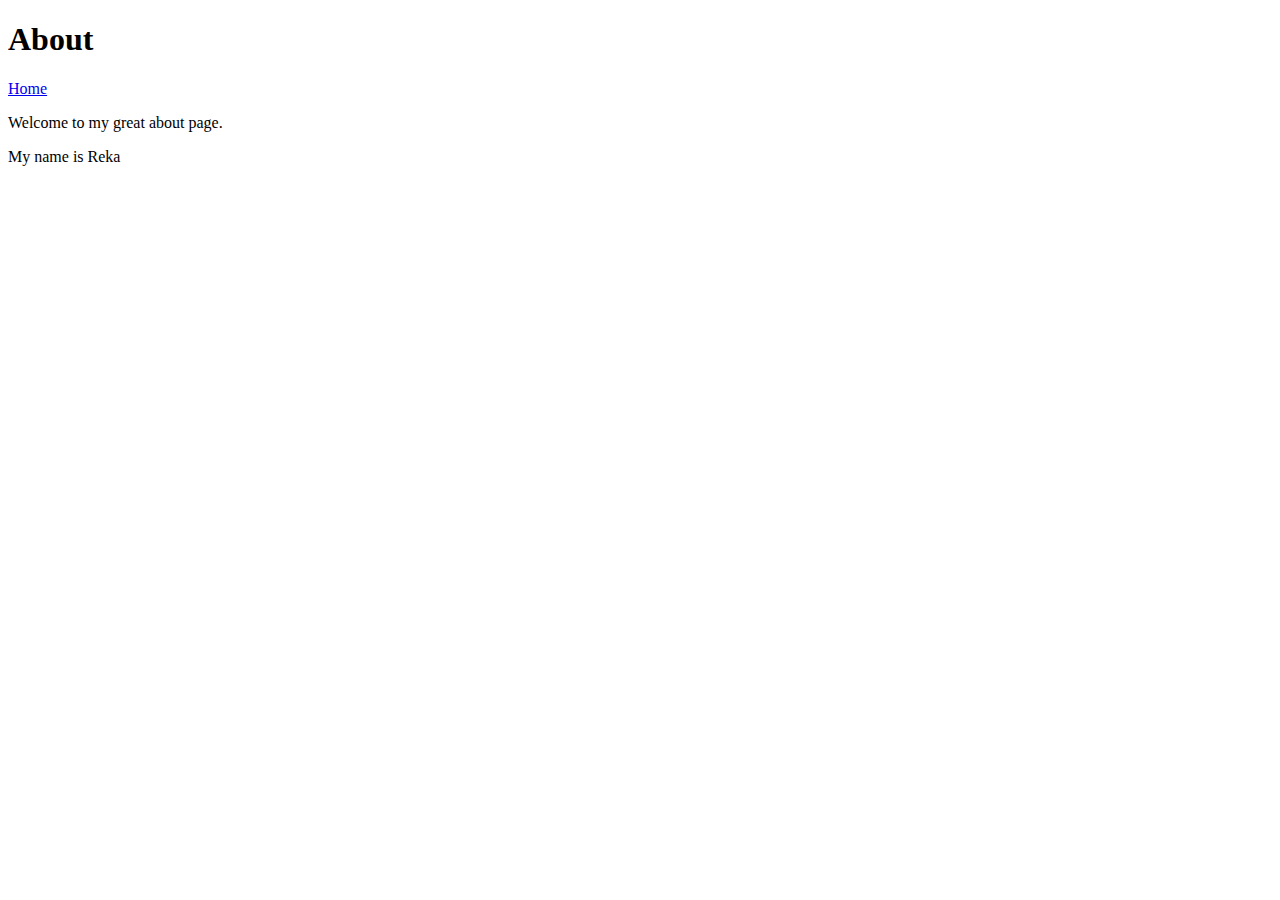
==== about.html @ 9098dea3 "Basic version created" ====
<!DOCTYPE html>
<html lang="en">
<head>
    <meta charset="UTF-8">
    <meta http-equiv="X-UA-Compatible" content="IE=edge">
    <meta name="viewport" content="width=device-width, initial-scale=1.0">
    <title>About</title>
</head>
<body>
    <h1>About</h1>
    <a href="/">Home</a>
    <p>Welcome to my great about page.</p>
    <p>My name is Reka</p>
</body>
</html>
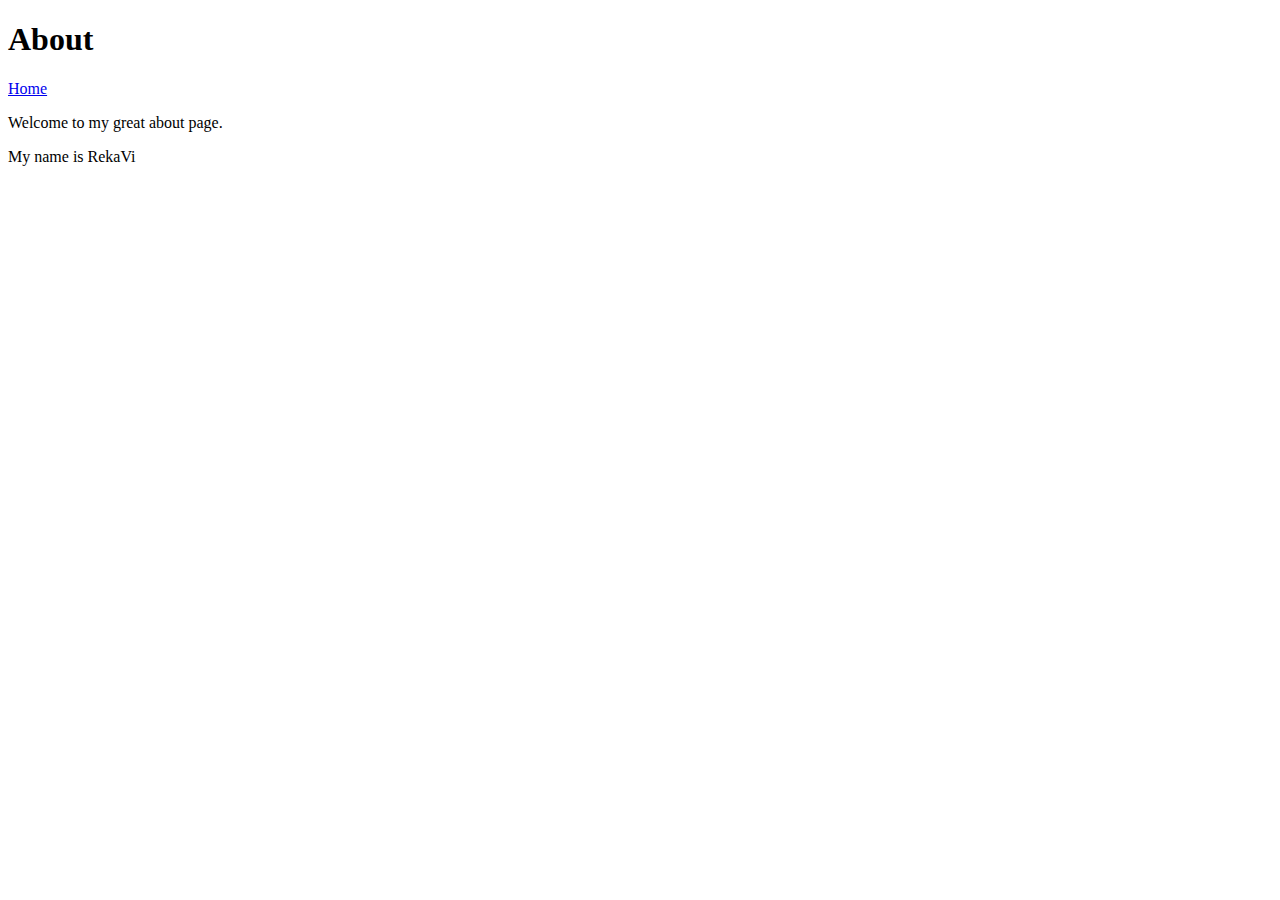
==== commit dc4f8740: "Improved the about page" ====
--- a/about.html
+++ b/about.html
@@ -10,6 +10,6 @@
     <h1>About</h1>
     <a href="/">Home</a>
     <p>Welcome to my great about page.</p>
-    <p>My name is Reka</p>
+    <p>My name is RekaVi</p>
 </body>
 </html>